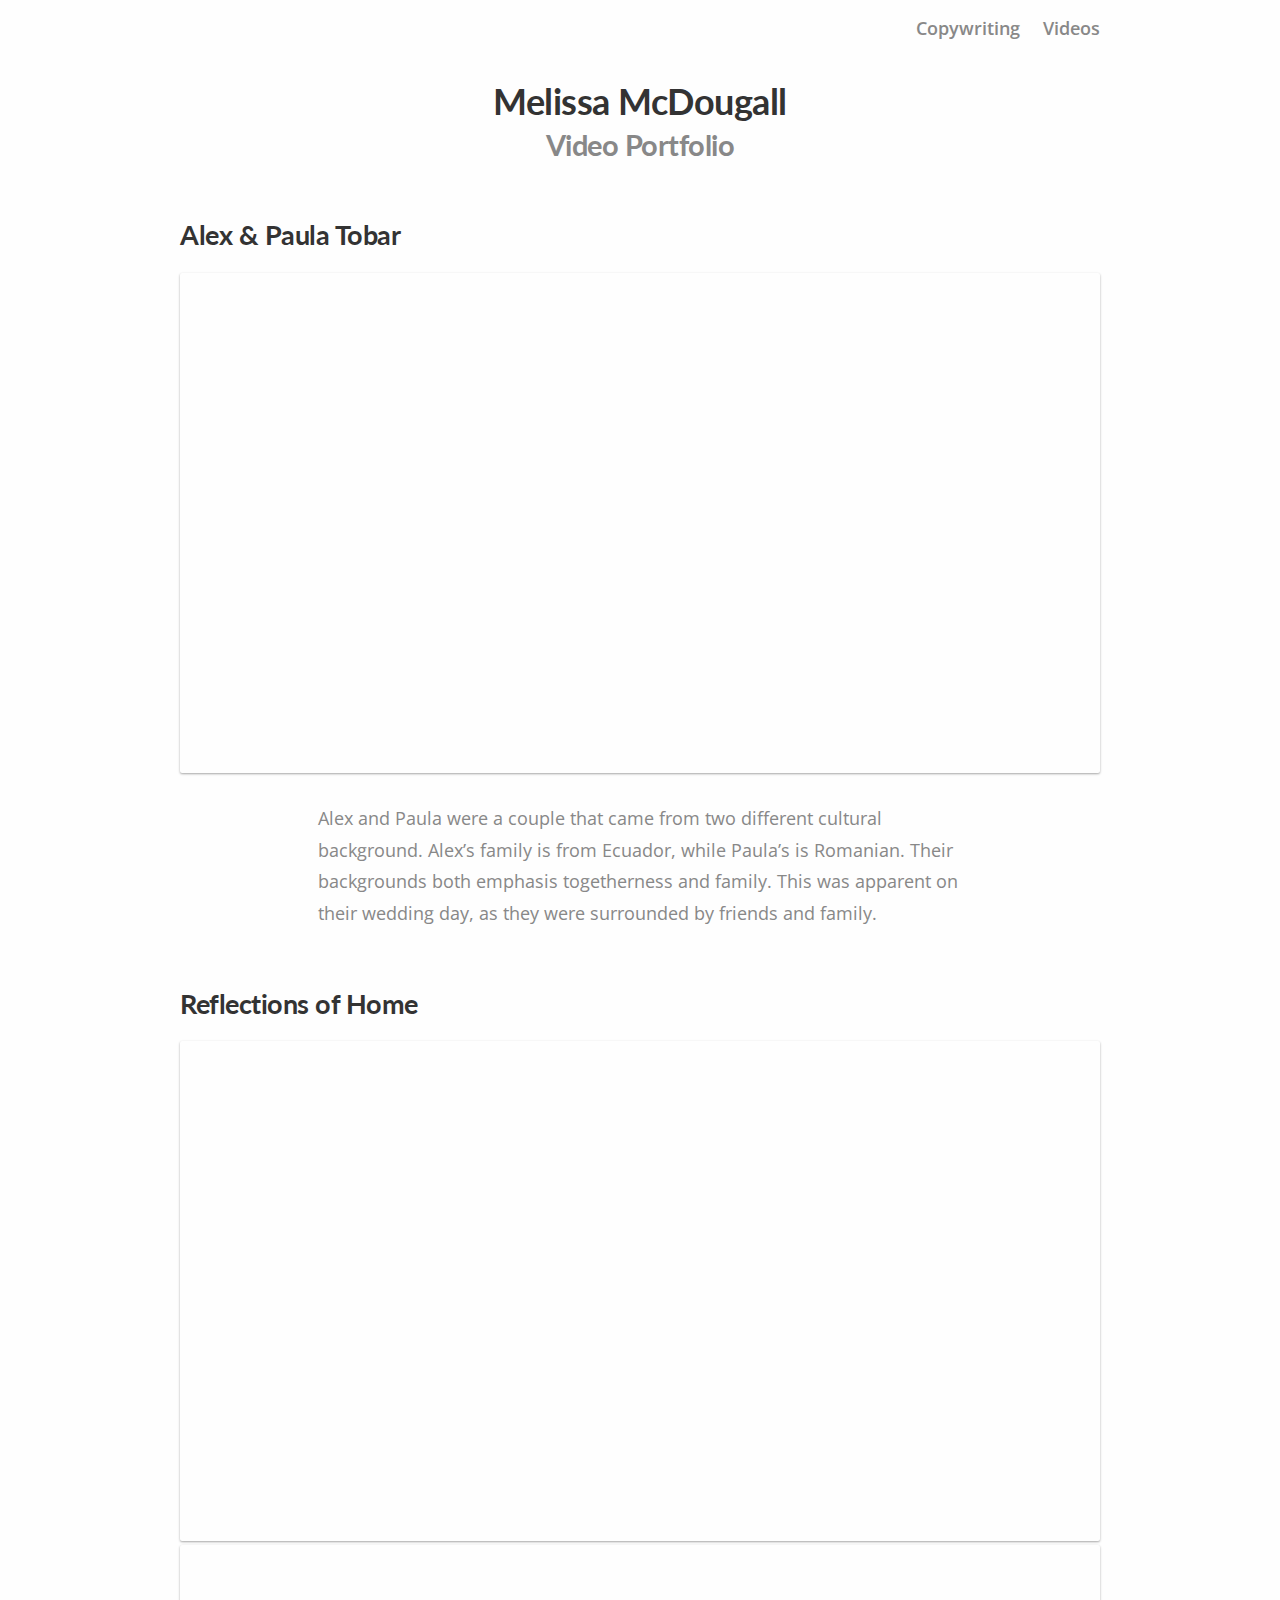
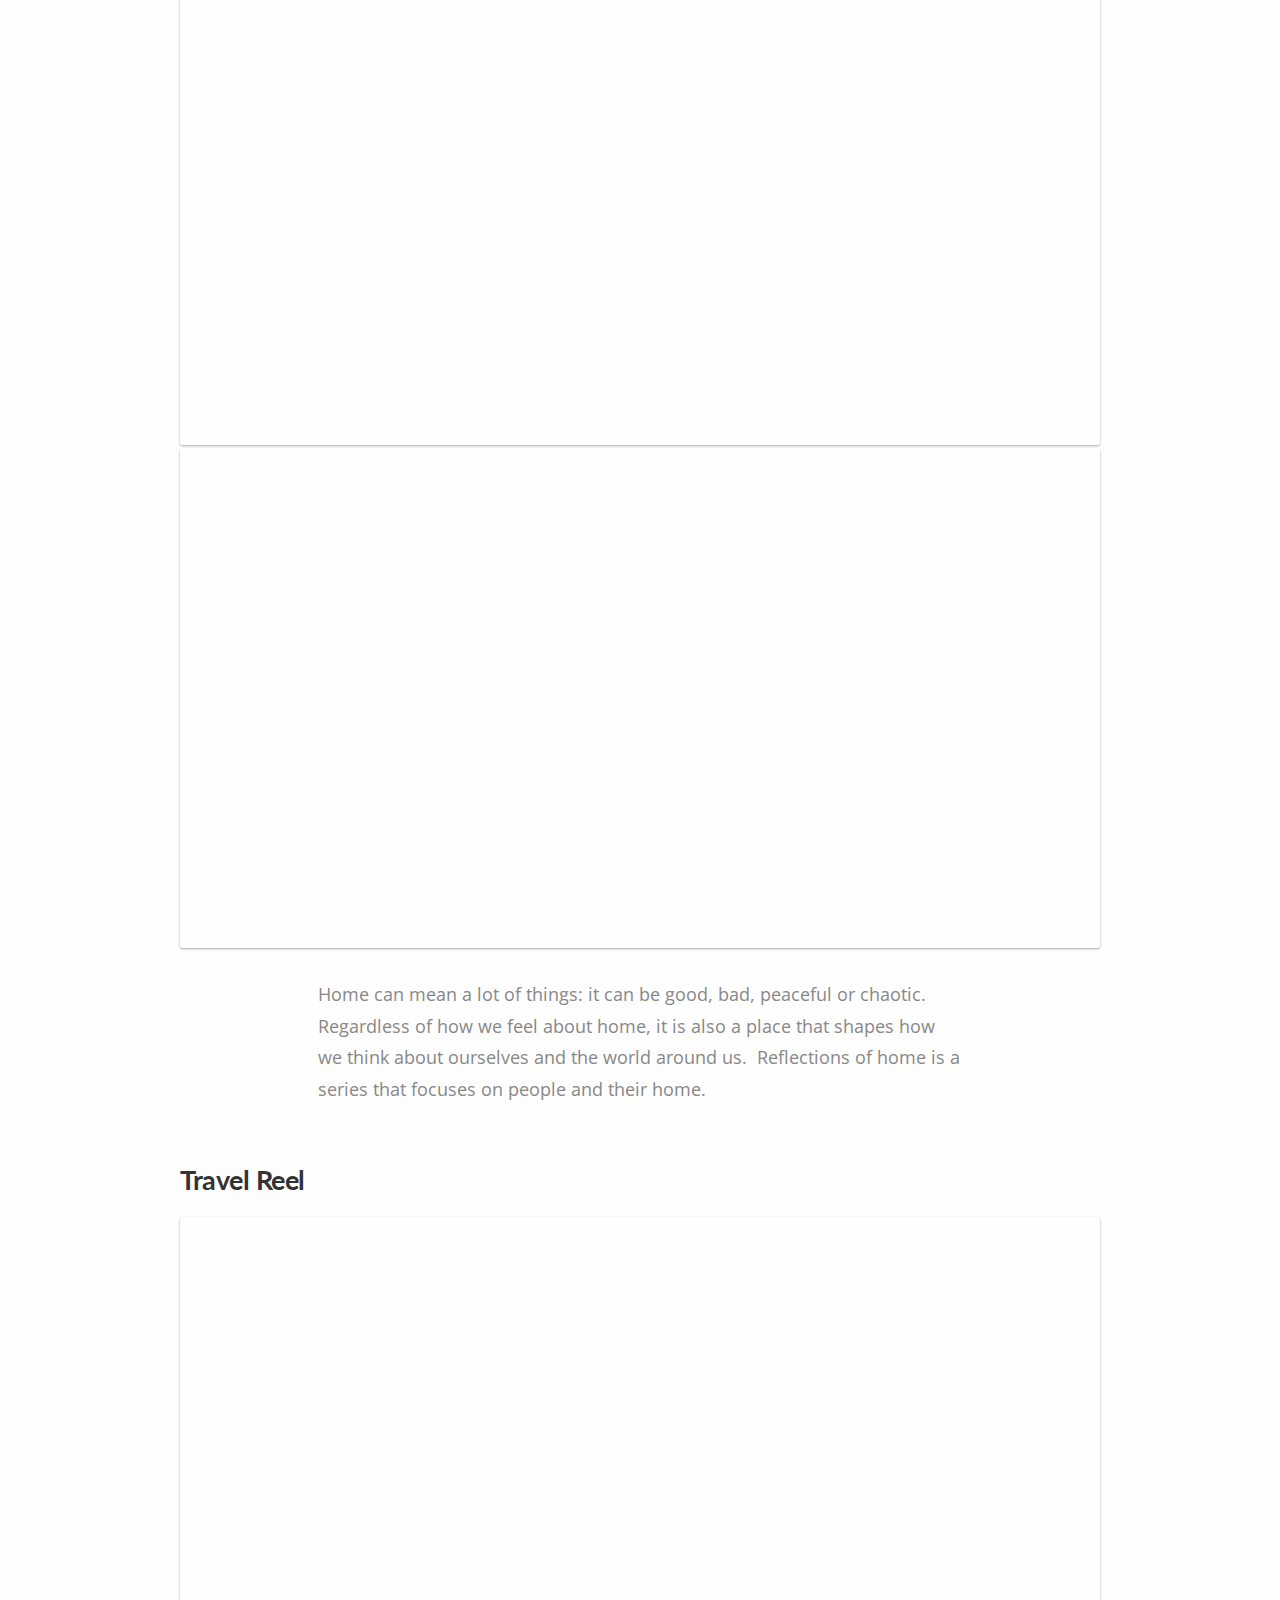
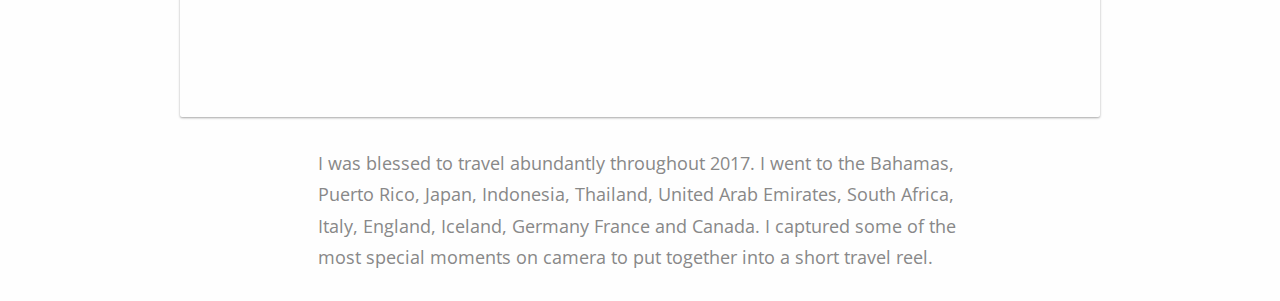
==== videos.html @ c5f8dab6 "Add videos page and add navigation bar with style updates" ====
<!DOCTYPE html>
<html>
  <head>
    <meta charset="utf-8">
    <meta name="viewport" content="width=device-width, initial-scale=1">
    <meta http-equiv="x-ua-compatible" content="ie=edge">

    <title>Melissa McDougall | Portfolio</title>

    <link rel="apple-touch-icon" sizes="180x180" href="/img/favicons/apple-touch-icon.png">
    <link rel="icon" type="image/png" sizes="32x32" href="/img/favicons/favicon-32x32.png">
    <link rel="icon" type="image/png" sizes="16x16" href="/img/favicons/favicon-16x16.png">
    <link rel="manifest" href="/img/favicons/manifest.json">
    <link rel="mask-icon" href="/img/favicons/safari-pinned-tab.svg" color="#5bbad5">
    <meta name="theme-color" content="#ffffff">

    <link rel="stylesheet" href="css/normalize.css">
    <link rel="stylesheet" href="css/main.css">

  </head>
  <body>

    <div class="container grid">
      <nav class="navigation">
        <ul>
          <li><a href="/index.html">Copywriting</a></li>
          <li><a href="/videos.html">Videos</a></li>
        </ul>
      </nav>

      <h1 class="text-center">
        Melissa McDougall<br/>
        <small>Video Portfolio</small>
      </h1>

      <div class="portfolio-item">
        <h2>Alex &amp; Paula Tobar</h2>

        <iframe class="ft-img" width="100%" height="500" src="https://www.youtube.com/embed/95pC6aIim3I" frameborder="0" allowfullscreen></iframe>

        <p class="img-caption">
          Alex and Paula were a couple that came from two different cultural
          background. Alex’s family is from Ecuador, while Paula’s is Romanian.
          Their backgrounds both emphasis togetherness and family. This was
          apparent on their wedding day, as they were surrounded by friends and
          family. 
        </p>
      </div>

      <div class="portfolio-item">
        <h2>Reflections of Home</h2>

        <iframe class="ft-img carousel-item" width="100%" height="500" src="https://www.youtube.com/embed/KOImiJhg6OU" frameborder="0" allowfullscreen></iframe>

        <iframe class="ft-img carousel-item" width="100%" height="500" src="https://www.youtube.com/embed/e00NY6r51bg" frameborder="0" allowfullscreen></iframe>

        <iframe class="ft-img carousel-item" width="100%" height="500" src="https://www.youtube.com/embed/gC_mbamGVb4" frameborder="0" allowfullscreen></iframe>

        <p class="img-caption">
          Home can mean a lot of things: it can be good, bad, peaceful or
          chaotic. Regardless of how we feel about home, it is also a place
          that shapes how we think about ourselves and the world around us. 
          Reflections of home is a series that focuses on people and their home. 
        </p>

      </div>

      <div class="portfolio-item">
        <h2>Travel Reel</h2>

        <iframe class="ft-img" width="100%" height="500" src="https://www.youtube.com/embed/HEL0Gn5Zj3U" frameborder="0" allowfullscreen></iframe>

        <p class="img-caption">
          I was blessed to travel abundantly throughout 2017. I went to the
          Bahamas, Puerto Rico, Japan, Indonesia, Thailand, United Arab Emirates,
          South Africa, Italy, England, Iceland, Germany France and Canada. I
          captured some of the most special moments on camera to put together
          into a short travel reel.  
        </p>
      </div>

    </div>

  </body>
</html>
---- css/main.css ----
@import url('https://fonts.googleapis.com/css?family=Lato:700|Open+Sans:600,400,400i');

body {
  color: #333;
  background-color: #fefefe;
  font-family: "Open Sans", -apple-system, BlinkMacSystemFont, "Segoe UI", Roboto, Helvetica, Arial, sans-serif, "Apple Color Emoji", "Segoe UI Emoji", "Segoe UI Symbol";
  font-size: 18px;
}

@media screen and (max-width: 540px) {
  body {
    font-size: 18px;
  }
}

.container {
  max-width: 920px;
  margin: 0 auto;
  padding: 0 1em;
}

.grid {
  display: grid;
}

.img-auto {
  display: block;
  width: 100%;
  height: auto;
  margin: 0 auto;
}

h1, h2, h3, h4, h5, h6 {
  font-family: "Lato", -apple-system, BlinkMacSystemFont, "Segoe UI", Roboto, Helvetica, Arial, sans-serif, "Apple Color Emoji", "Segoe UI Emoji", "Segoe UI Symbol";
  letter-spacing: -0.5px;
}

h1 small {
  color: #888;
}

p {
  line-height: 1.75em;
}

p.img-caption {
  margin: 1.5em auto 1em auto;
  color: #888;
  /*font-style: italic;*/
}

@media screen and (min-width: 540px) {
  p.img-caption {
    max-width: 70%;
  }

  .text-center {
    text-align: center;
  }
}

nav.navigation ul {
  float: right;
  list-style: none;
}

nav.navigation ul li {
  display: inline;
  margin-left: 1em;
}

nav.navigation ul li a {
  text-decoration: none;
  font-weight: 600;
}

nav.navigation ul li a, nav.navigation ul li a:active,
nav.navigation ul li a:visited, nav.navigation ul li a:link {
  color: #888;
}

nav.navigation ul li a:hover {
  color: #333;
}

.portfolio-item {
  margin-top: 0.5em;
  margin-bottom: 0.5em;
}

.portfolio-item .ft-img {
  border-radius: 2px;
  box-shadow: 0 1px 3px rgba(0,0,0,0.12), 0 1px 2px rgba(0,0,0,0.24);
  transition: all 0.3s cubic-bezier(.25,.8,.25,1);
}
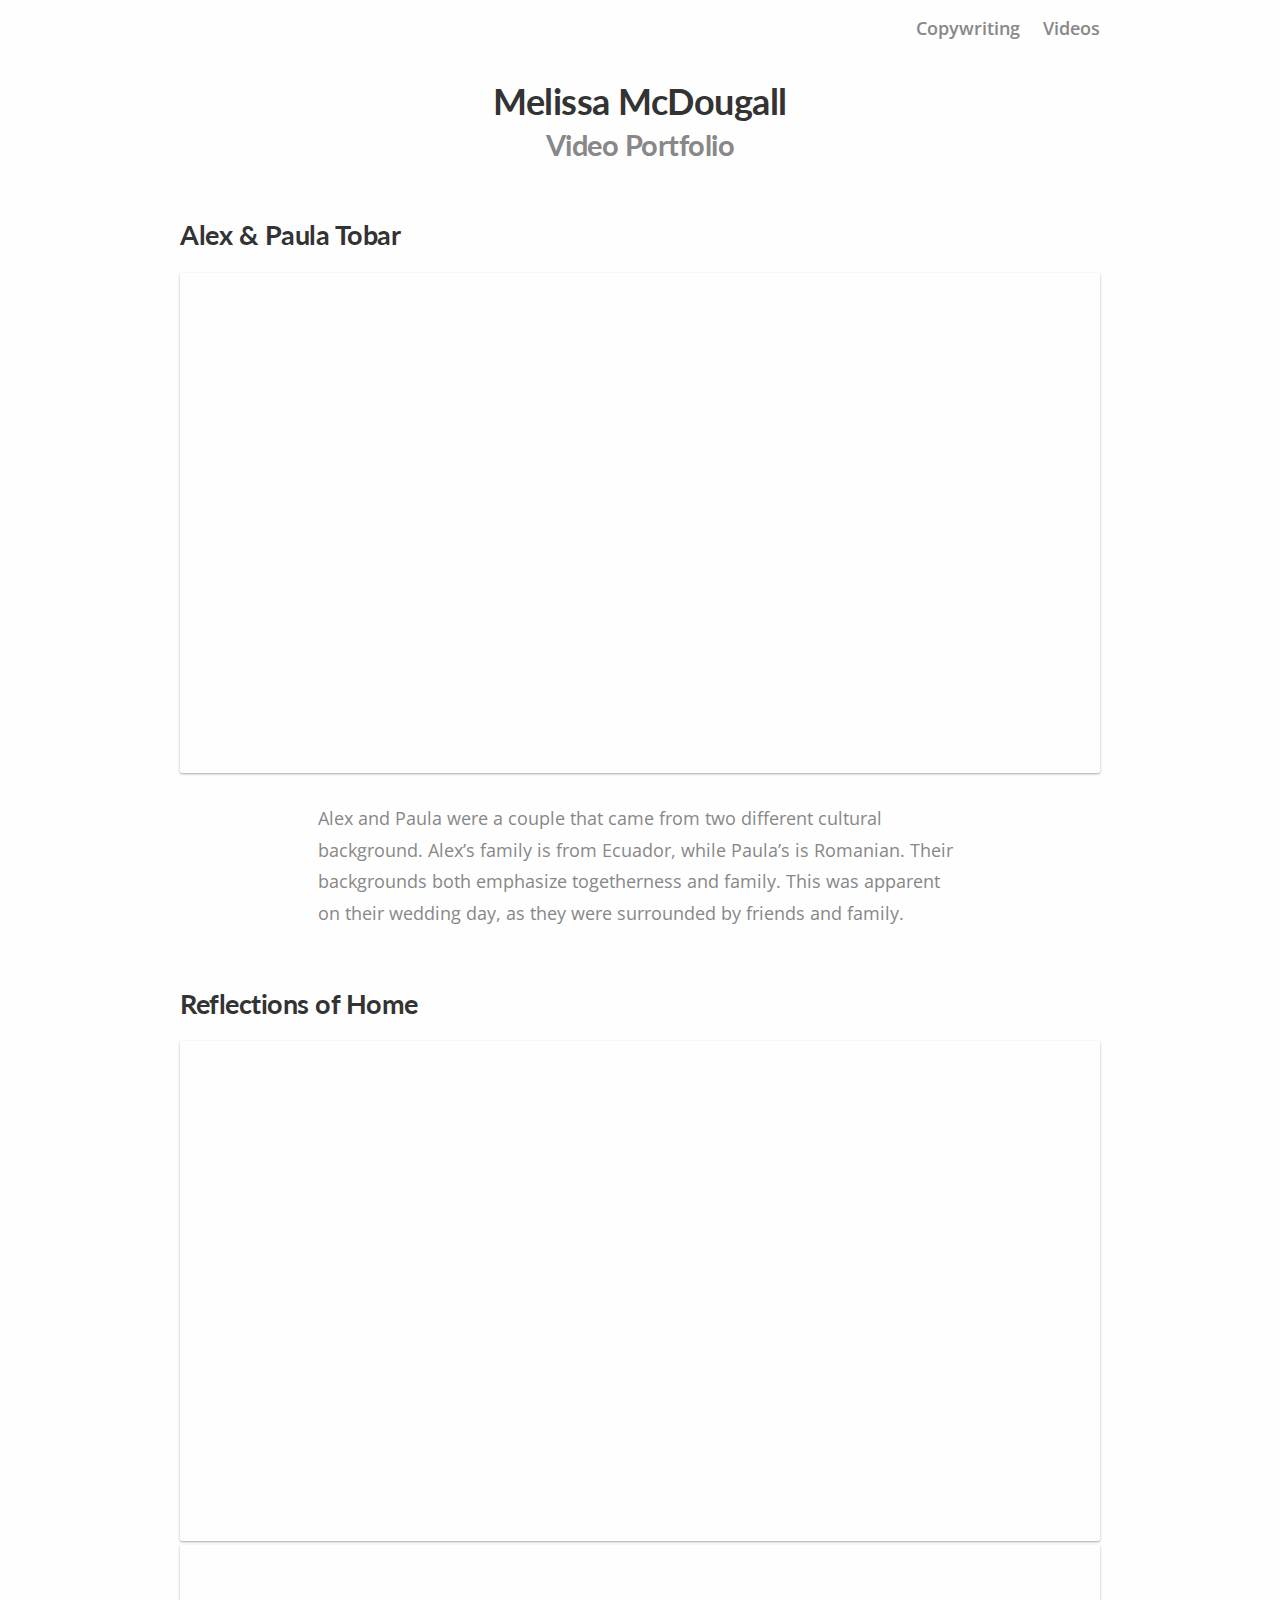
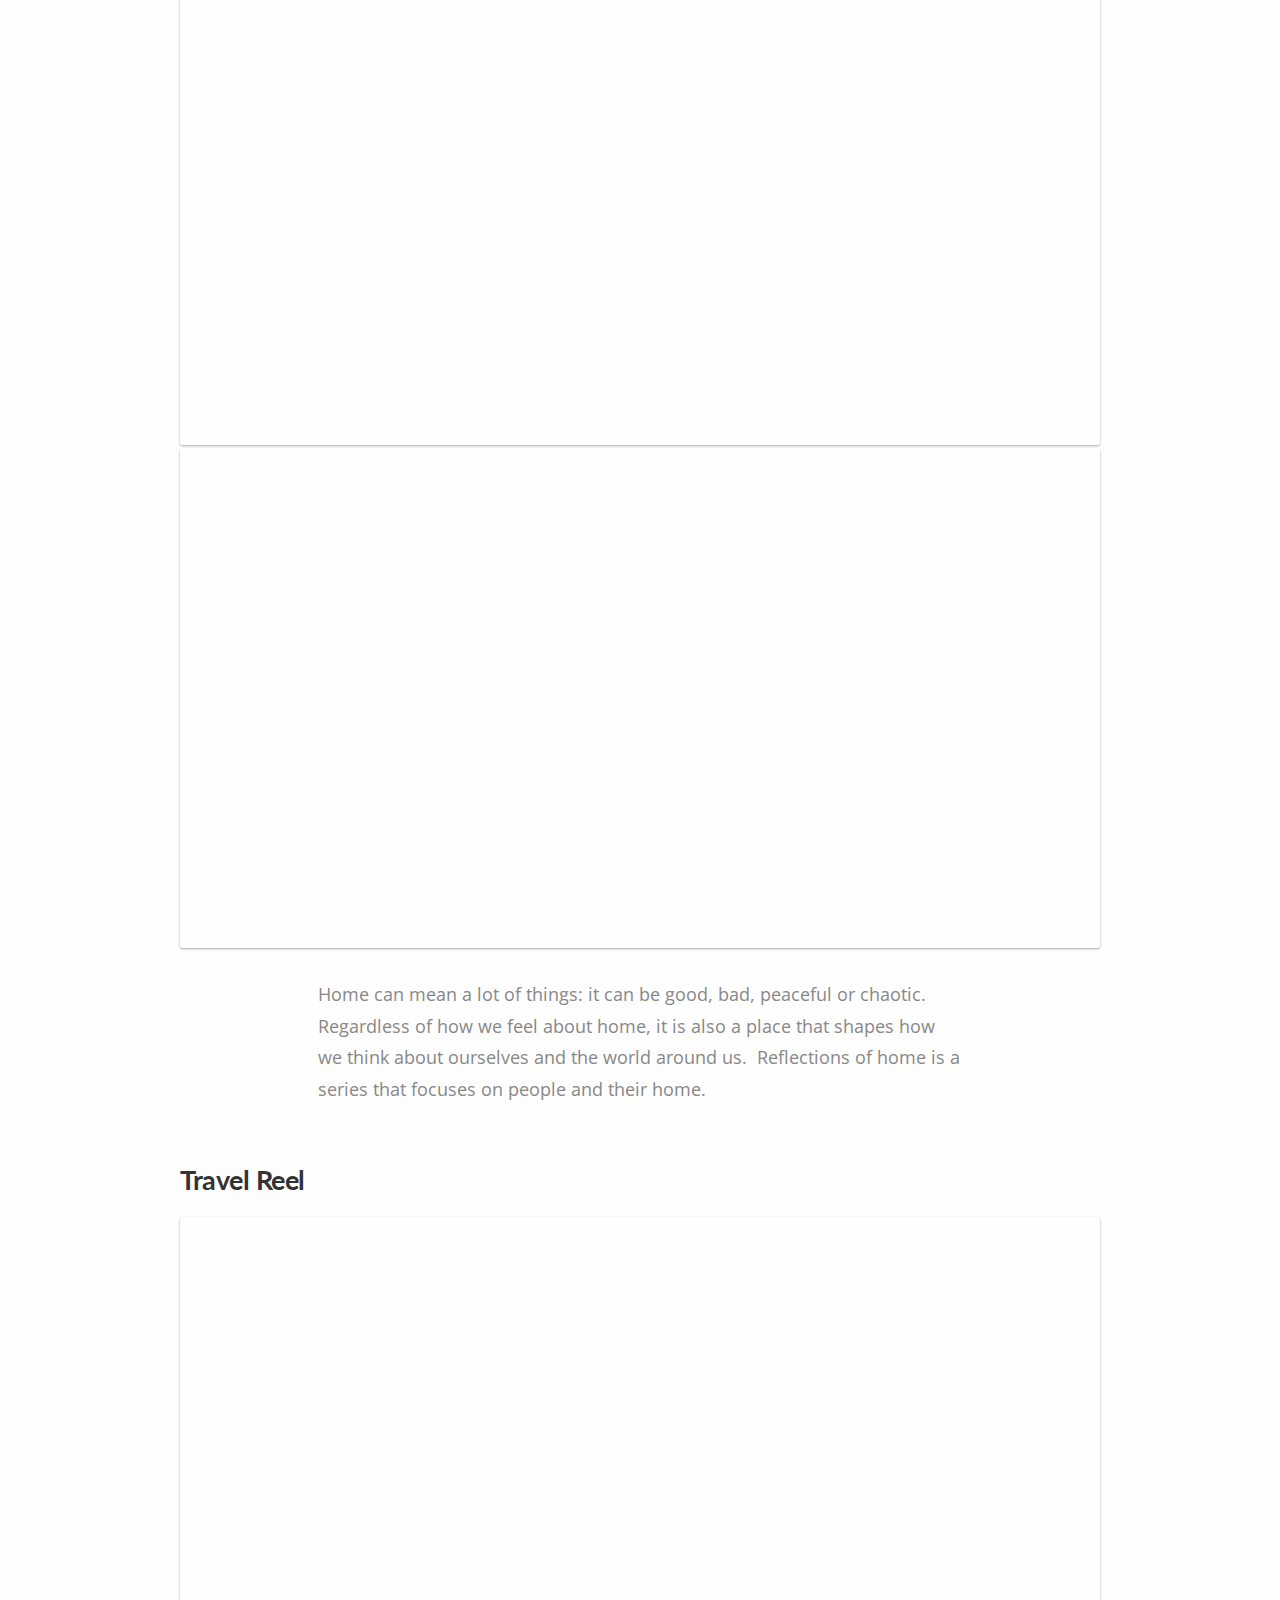
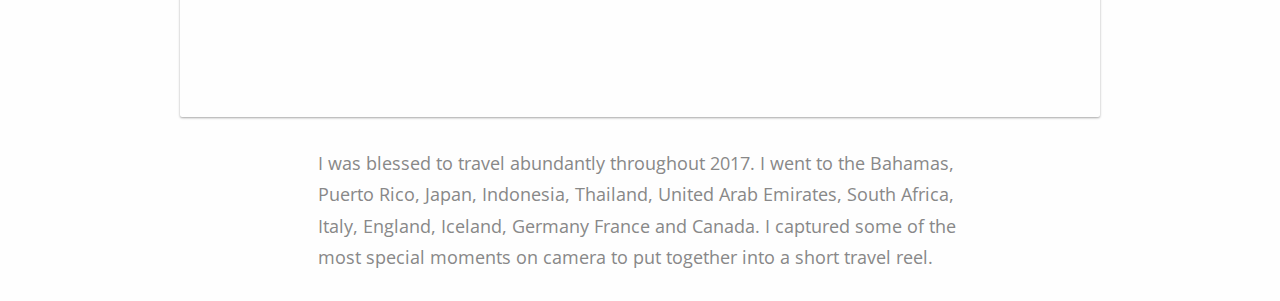
==== commit 6edcd068: "Fix typo" ====
--- a/videos.html
+++ b/videos.html
@@ -41,7 +41,7 @@
         <p class="img-caption">
           Alex and Paula were a couple that came from two different cultural
           background. Alex’s family is from Ecuador, while Paula’s is Romanian.
-          Their backgrounds both emphasis togetherness and family. This was
+          Their backgrounds both emphasize togetherness and family. This was
           apparent on their wedding day, as they were surrounded by friends and
           family. 
         </p>
